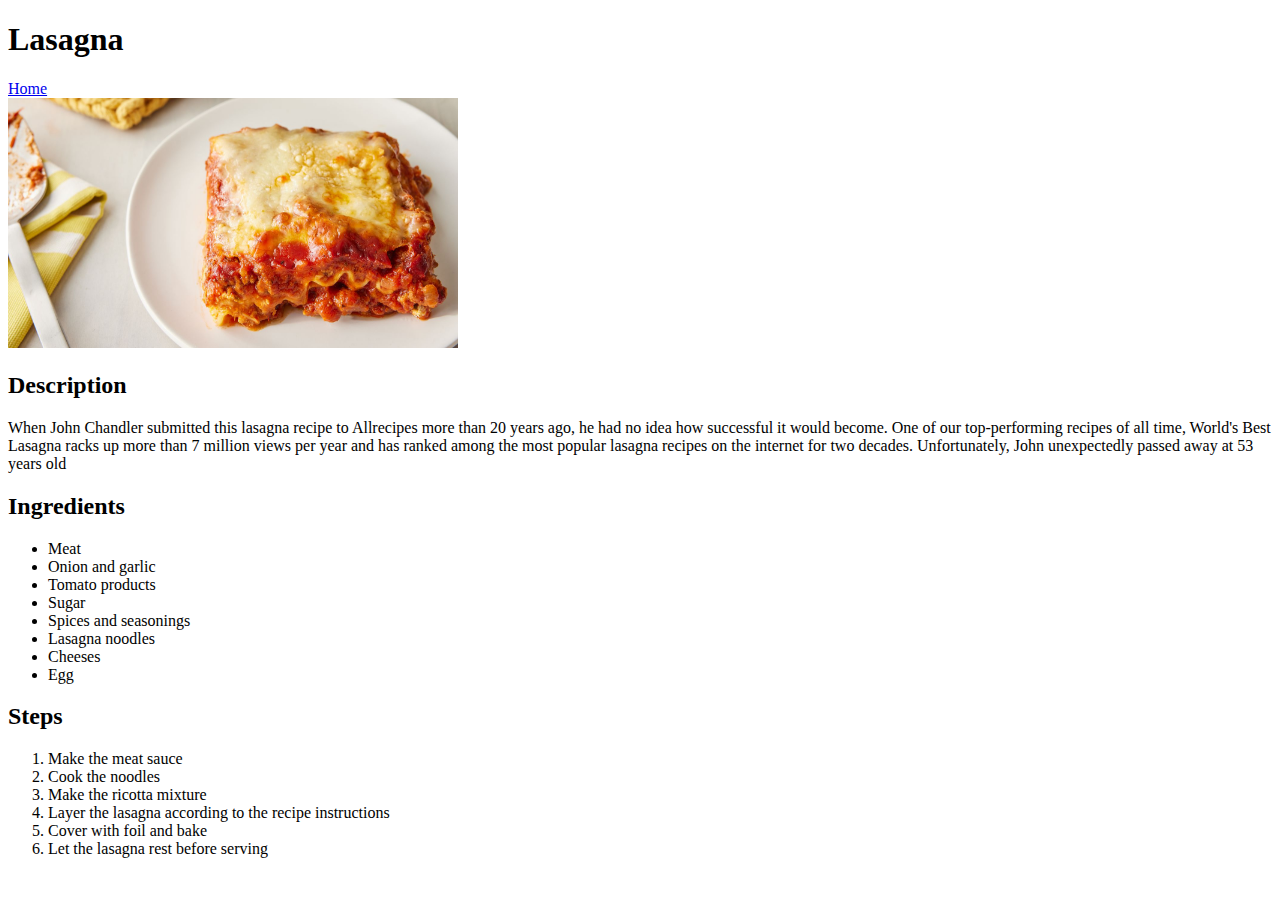
==== recipes/lasagna.html @ 4b3a02c6 "Add lasagna and pasta recipes" ====
<!DOCTYPE html>
<html lang="en">
<head>
    <meta charset="UTF-8">
    <meta name="viewport" content="width=device-width, initial-scale=1.0">
    <title>Lasagna</title>
</head>
<body>
    <h1>Lasagna</h1>
    <a href="../index.html">Home</a>
    <br>
    <img src="../images/lasagna.jpg" alt="Image of a lasagna" height="250" width="450">
    <h2>Description</h2>
    <p>When John Chandler submitted this lasagna recipe to Allrecipes more than 20 years ago, he had no idea how successful it would become. One of our top-performing recipes of all time, World's Best Lasagna racks up more than 7 million views per year and has ranked among the most popular lasagna recipes on the internet for two decades. Unfortunately, John unexpectedly passed away at 53 years old       
    </p>
    <h2>Ingredients</h2>
    <ul>
        <li>Meat</li>
        <li>Onion and garlic</li>
        <li>Tomato products</li>
        <li>Sugar</li>
        <li>Spices and seasonings</li>
        <li>Lasagna noodles</li>
        <li>Cheeses</li>
        <li>Egg</li>
    </ul>
    <h2>Steps</h2>
    <ol>
        <li>Make the meat sauce</li>
        <li>Cook the noodles</li>
        <li>Make the ricotta mixture</li>
        <li>Layer the lasagna according to the recipe instructions</li>
        <li>Cover with foil and bake</li>
        <li>Let the lasagna rest before serving</li>
    </ol>
</body>
</html>
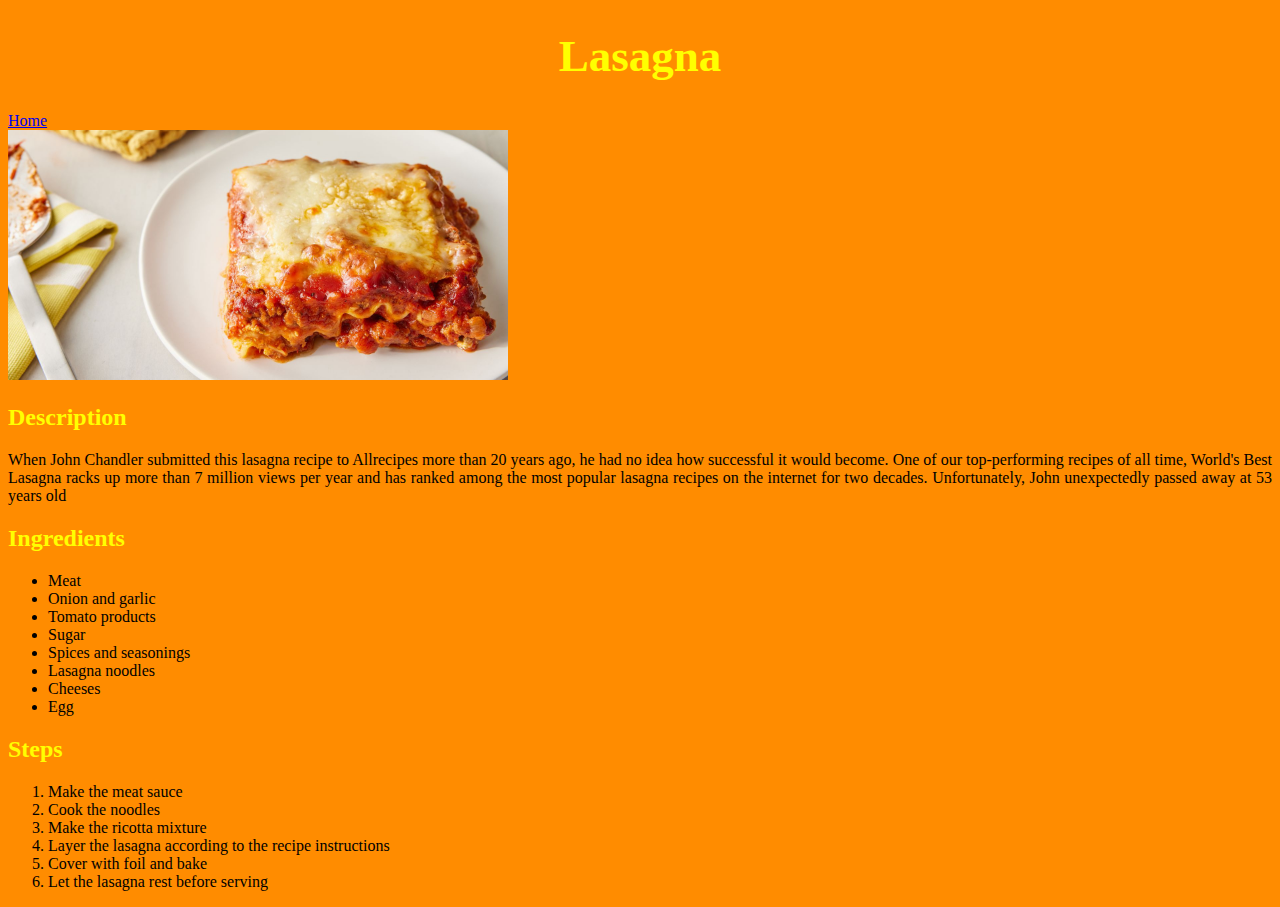
==== commit 8d4c01a9: "Add CSS styling" ====
--- a/recipes/lasagna.html
+++ b/recipes/lasagna.html
@@ -4,6 +4,7 @@
     <meta charset="UTF-8">
     <meta name="viewport" content="width=device-width, initial-scale=1.0">
     <title>Lasagna</title>
+    <link rel="stylesheet" href="../styles.css">
 </head>
 <body>
     <h1>Lasagna</h1>
--- a/styles.css
+++ b/styles.css
@@ -0,0 +1,23 @@
+body{
+    background-color: darkorange;
+    color:black;
+    font-family: 'Georgia', 'Times New Roman', serif;
+}
+
+h1, h2{
+    color: yellow;
+}
+
+h1{
+    text-align: center;
+    font-size: 45px;
+}
+
+img{
+    height: auto;
+    width: 500px;
+}
+
+p{
+    text-align: justify;
+}